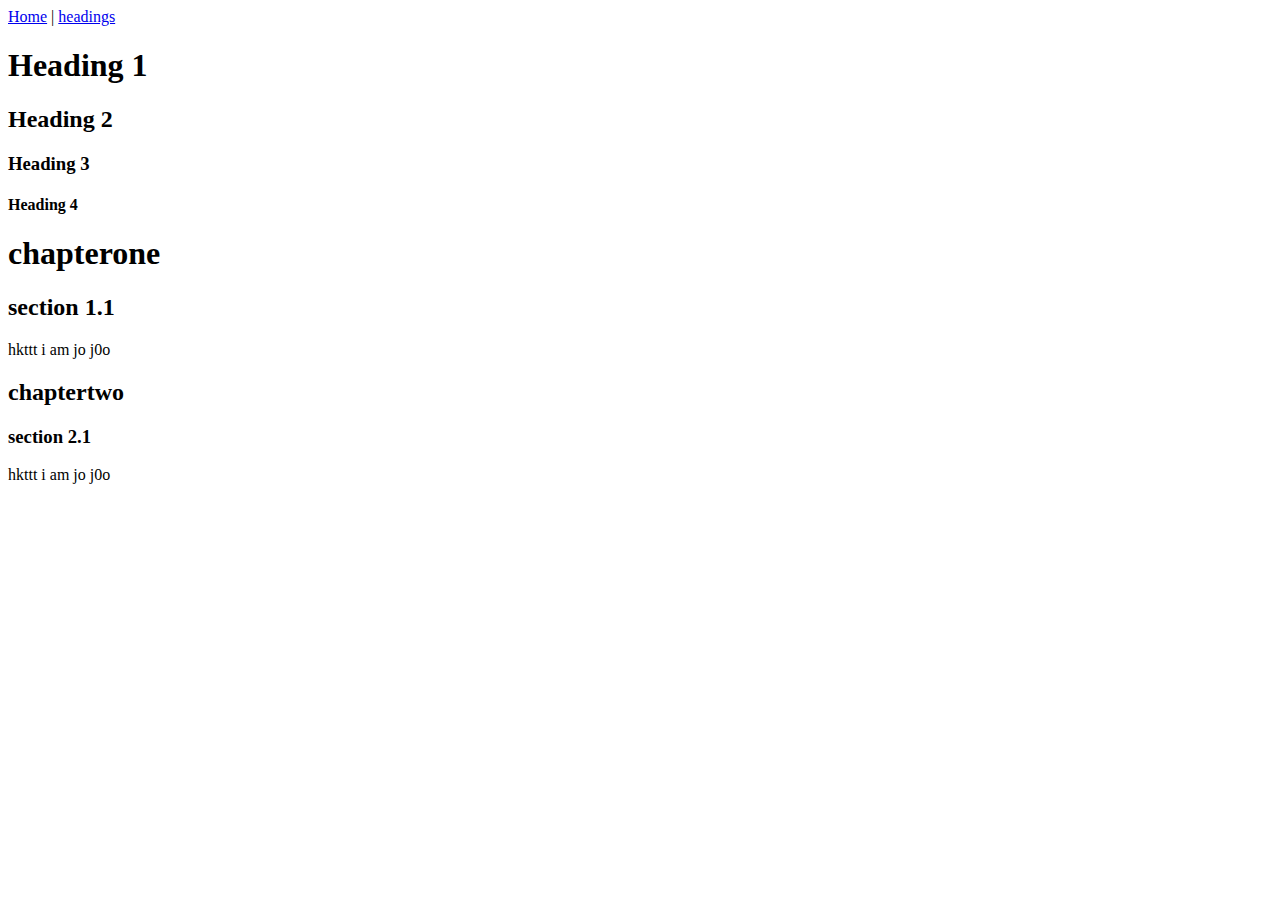
==== hedings.html @ 8c07224d "first html session" ====
<!DOCTYPE html>
<html lang="en">
<head>
    <meta charset="UTF-8">
    <meta name="viewport" content="width=device-width, initial-scale=1.0">
    <title>headings</title>
</head>
<body>
    <a href="index4.html">Home</a> | <a href="hedings.html">headings</a> 
    <h1>Heading 1</h1>
    <h2>Heading 2</h2>
    <h3>Heading 3</h3>
    <h4>Heading 4</h4>


    <h1>chapterone</h1>
    <h2>section 1.1</h2>
    <p>hkttt i am jo j0o</p>
    <h2>chaptertwo</h2>
    <h3>section 2.1</h3>
    <p>hkttt i am jo j0o</p>
</body>
</html>
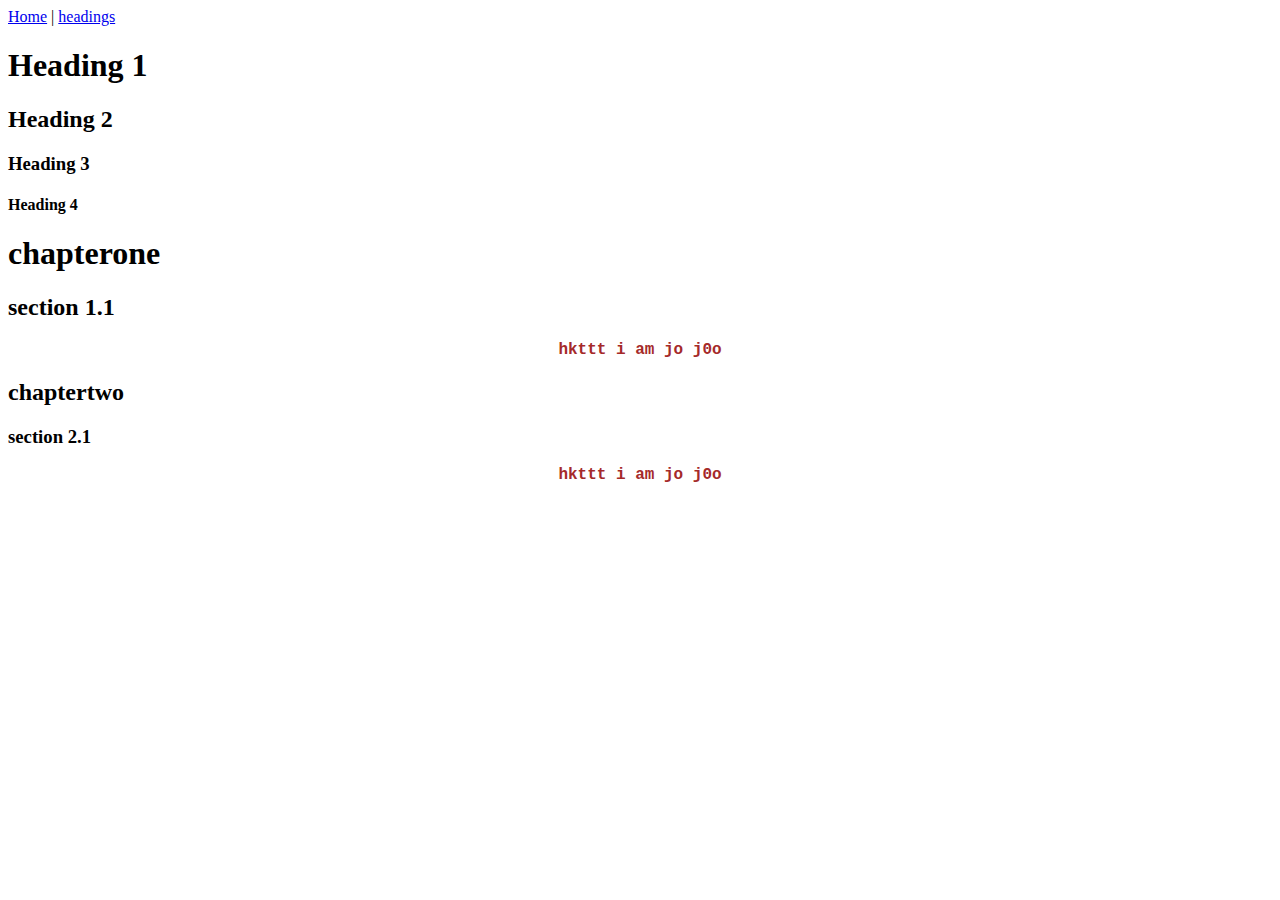
==== commit e46c1b23: "attributes" ====
--- a/hedings.html
+++ b/hedings.html
@@ -3,8 +3,17 @@
 <head>
     <meta charset="UTF-8">
     <meta name="viewport" content="width=device-width, initial-scale=1.0">
-    <title>headings</title>
-</head>
+        <title>headings</title>
+<style>
+    p {
+        color: brown;
+        text-align:center;
+        font-weight: bold;
+        font-family:'Courier New', Courier, monospace
+
+    }
+</style>
+    </head>
 <body>
     <a href="index4.html">Home</a> | <a href="hedings.html">headings</a> 
     <h1>Heading 1</h1>
